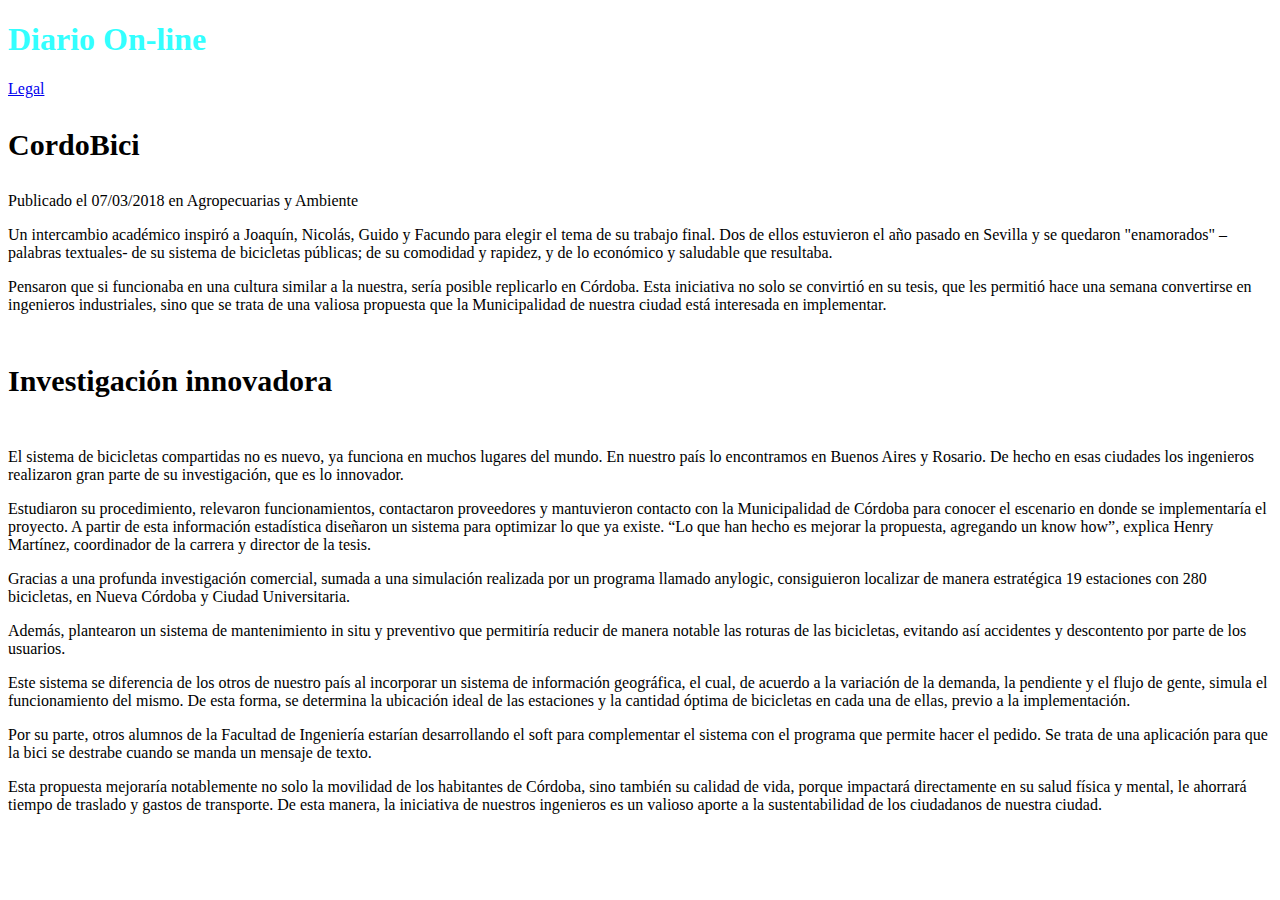
==== Ejercicios-CSS/ej_columnas.html @ 17a59623 "Se agrego el ejercicio de estilo en linea e incrustados" ====
<!DOCTYPE html>
<html lang="es">
<head>
    <meta charset="UTF-8">
    <title>Ejercicio Columnas</title>
    <style>
        #tituloPrincipal{
            color: #33ffff;
        }
        .tituloNoticia{
            font-size: 30px;
        }
        body{
            font-family: Tahoma;
        }
    </style>
</head>
<body>
<!--Cree los estilos CSS necesarios para que el texto se visualice en 2 columnas-->
<header>
    <h1 id="tituloPrincipal">Diario On-line</h1>
</header>
<a href="ej_leyes.html" target="_blank">Legal</a>
<section>
    <h3 class="tituloNoticia" >CordoBici</h3>
    Publicado el 07/03/2018 en Agropecuarias y Ambiente
    <article>
        <div>
            <p>
                Un intercambio académico inspiró a Joaquín, Nicolás, Guido y Facundo para elegir el tema de su trabajo final.
                Dos de ellos estuvieron el año pasado en Sevilla y se quedaron "enamorados" –palabras textuales- de su
                sistema de bicicletas públicas; de su comodidad y rapidez, y de lo económico y saludable que resultaba.
            </p>

            <p>
                Pensaron que si funcionaba en una cultura similar a la nuestra, sería posible replicarlo en Córdoba.
                Esta iniciativa no solo se convirtió en su tesis, que les permitió hace una semana convertirse en ingenieros
                industriales, sino que se trata de una valiosa propuesta que la Municipalidad de nuestra ciudad está
                interesada en implementar.
            </p>

            <h5 class="tituloNoticia">Investigación innovadora</h5>

            <p>
                El sistema de bicicletas compartidas no es nuevo, ya funciona en muchos lugares del mundo. En nuestro país
                lo encontramos en Buenos Aires y Rosario. De hecho en esas ciudades los ingenieros realizaron gran parte de
                su investigación, que es lo innovador.
            </p>

            <p>
                Estudiaron su procedimiento, relevaron funcionamientos, contactaron proveedores y mantuvieron contacto con
                la Municipalidad de Córdoba para conocer el escenario en donde se implementaría el proyecto.  A partir de
                esta información estadística diseñaron un sistema para optimizar lo que ya existe. “Lo que han hecho es
                mejorar la propuesta, agregando un know how”, explica Henry Martínez, coordinador de la carrera y director
                de la tesis.
            </p>
        </div>
        <div class="grid-item">
            <p>
                Gracias a una profunda investigación comercial, sumada a una simulación realizada por un programa llamado
                anylogic, consiguieron localizar de manera estratégica 19 estaciones con 280 bicicletas, en Nueva Córdoba y
                Ciudad Universitaria.
            </p>

            <p>
                Además, plantearon un sistema de mantenimiento in situ y preventivo que permitiría reducir de manera notable
                las roturas de las bicicletas, evitando así accidentes y descontento por parte de los usuarios.
            </p>

            <p>
                Este sistema se diferencia de los otros de nuestro país al incorporar un sistema de información geográfica,
                el cual, de acuerdo a la variación de la demanda, la pendiente y el flujo de gente, simula el funcionamiento
                del mismo. De esta forma, se determina la ubicación ideal de las estaciones y la cantidad óptima de
                bicicletas en cada una de ellas, previo a la implementación.
            </p>

            <p>
                Por su parte, otros alumnos de la Facultad de Ingeniería estarían desarrollando el soft para complementar
                el sistema con el programa que permite hacer el pedido.  Se trata de una aplicación para que la bici se
                destrabe cuando se manda un mensaje de texto.
            </p>

            <p>
                Esta propuesta mejoraría notablemente no solo la movilidad de los habitantes de Córdoba, sino también su
                calidad de vida, porque impactará directamente en su salud física y mental, le ahorrará tiempo de traslado
                y gastos de transporte. De esta manera, la iniciativa de nuestros ingenieros es un valioso aporte a la
                sustentabilidad de los ciudadanos de nuestra ciudad.
            </p>
        </div>
    </article>
</section>

</body>
</html>
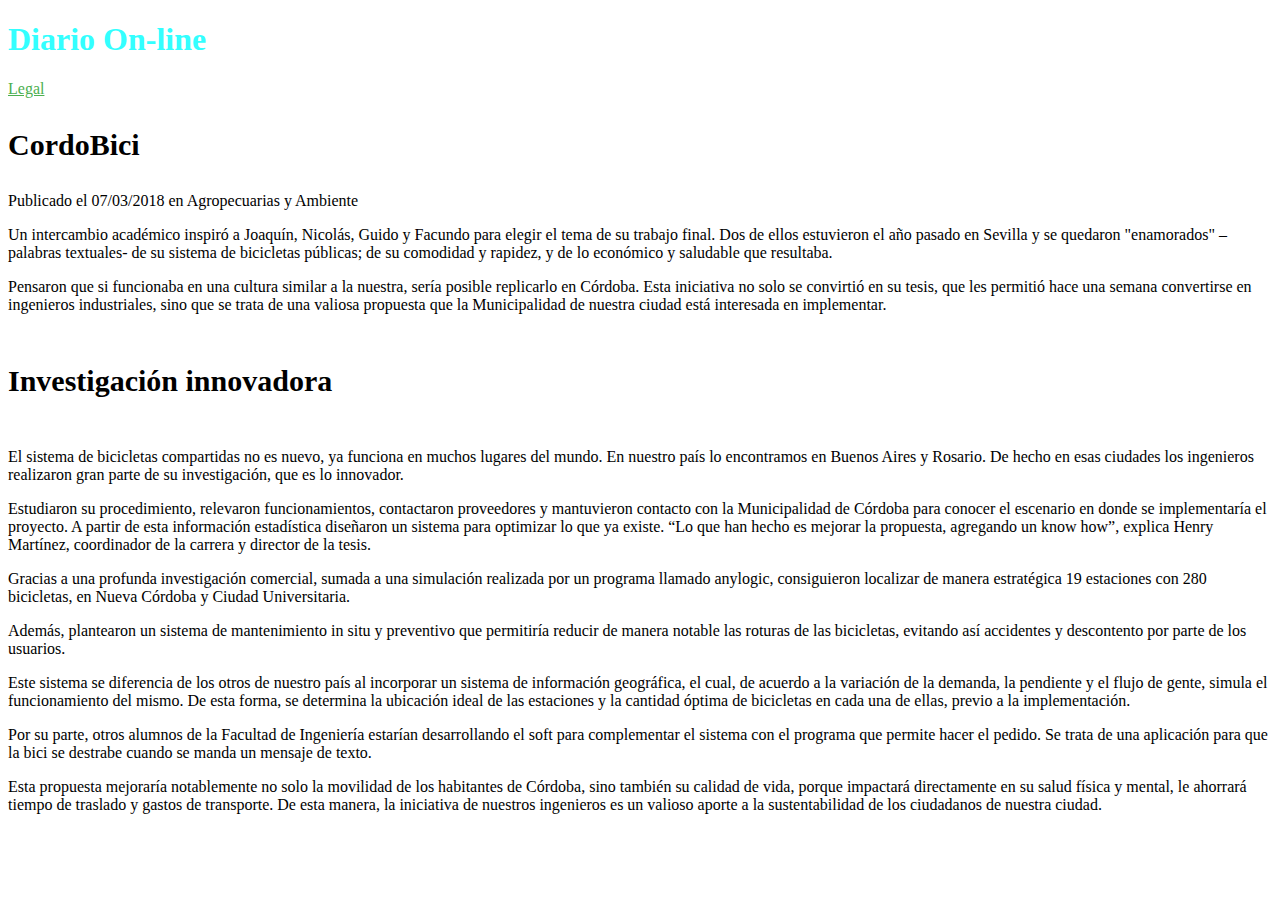
==== commit 6fd9932e: "Se agrego ejercicio de pseudoclases" ====
--- a/Ejercicios-CSS/ej_columnas.html
+++ b/Ejercicios-CSS/ej_columnas.html
@@ -12,6 +12,15 @@
         }
         body{
             font-family: Tahoma;
+        }
+        a:link, a:visited{
+            color: #4CAF50;
+        }
+        a:hover{
+            font-size: 1.4em;
+        }
+        a:active{
+            font-weight: bold;
         }
     </style>
 </head>
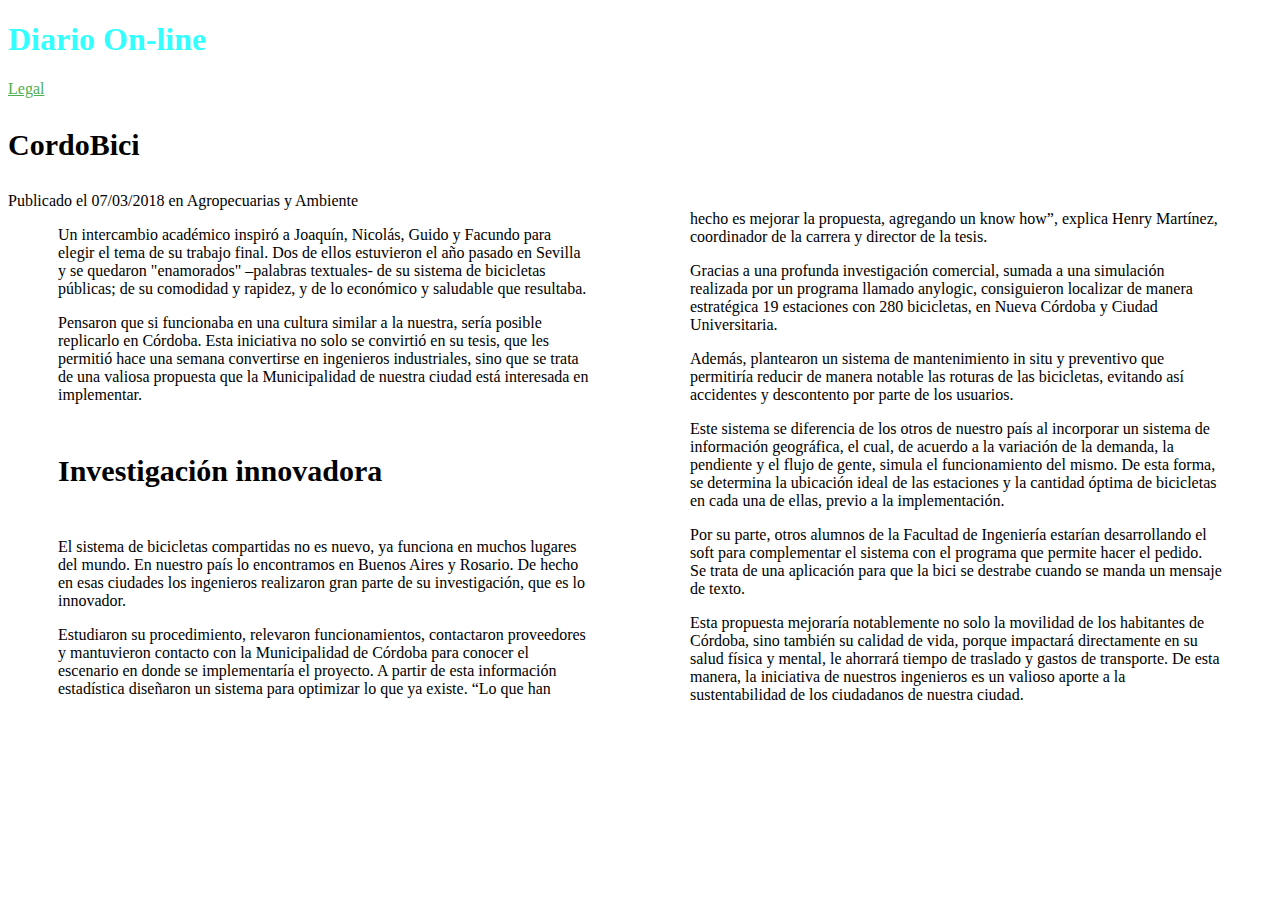
==== commit fca6f2cd: "Se agrego el ejercicio de columnas" ====
--- a/Ejercicios-CSS/ej_columnas.html
+++ b/Ejercicios-CSS/ej_columnas.html
@@ -22,6 +22,12 @@
         a:active{
             font-weight: bold;
         }
+        article{
+            column-count: 2;
+            column-gap: 100px;
+            margin: 0px 50px;
+        }
+
     </style>
 </head>
 <body>
@@ -34,7 +40,7 @@
     <h3 class="tituloNoticia" >CordoBici</h3>
     Publicado el 07/03/2018 en Agropecuarias y Ambiente
     <article>
-        <div>
+        <div class="columna1">
             <p>
                 Un intercambio académico inspiró a Joaquín, Nicolás, Guido y Facundo para elegir el tema de su trabajo final.
                 Dos de ellos estuvieron el año pasado en Sevilla y se quedaron "enamorados" –palabras textuales- de su
@@ -64,7 +70,7 @@
                 de la tesis.
             </p>
         </div>
-        <div class="grid-item">
+        <div class="columna2">
             <p>
                 Gracias a una profunda investigación comercial, sumada a una simulación realizada por un programa llamado
                 anylogic, consiguieron localizar de manera estratégica 19 estaciones con 280 bicicletas, en Nueva Córdoba y
